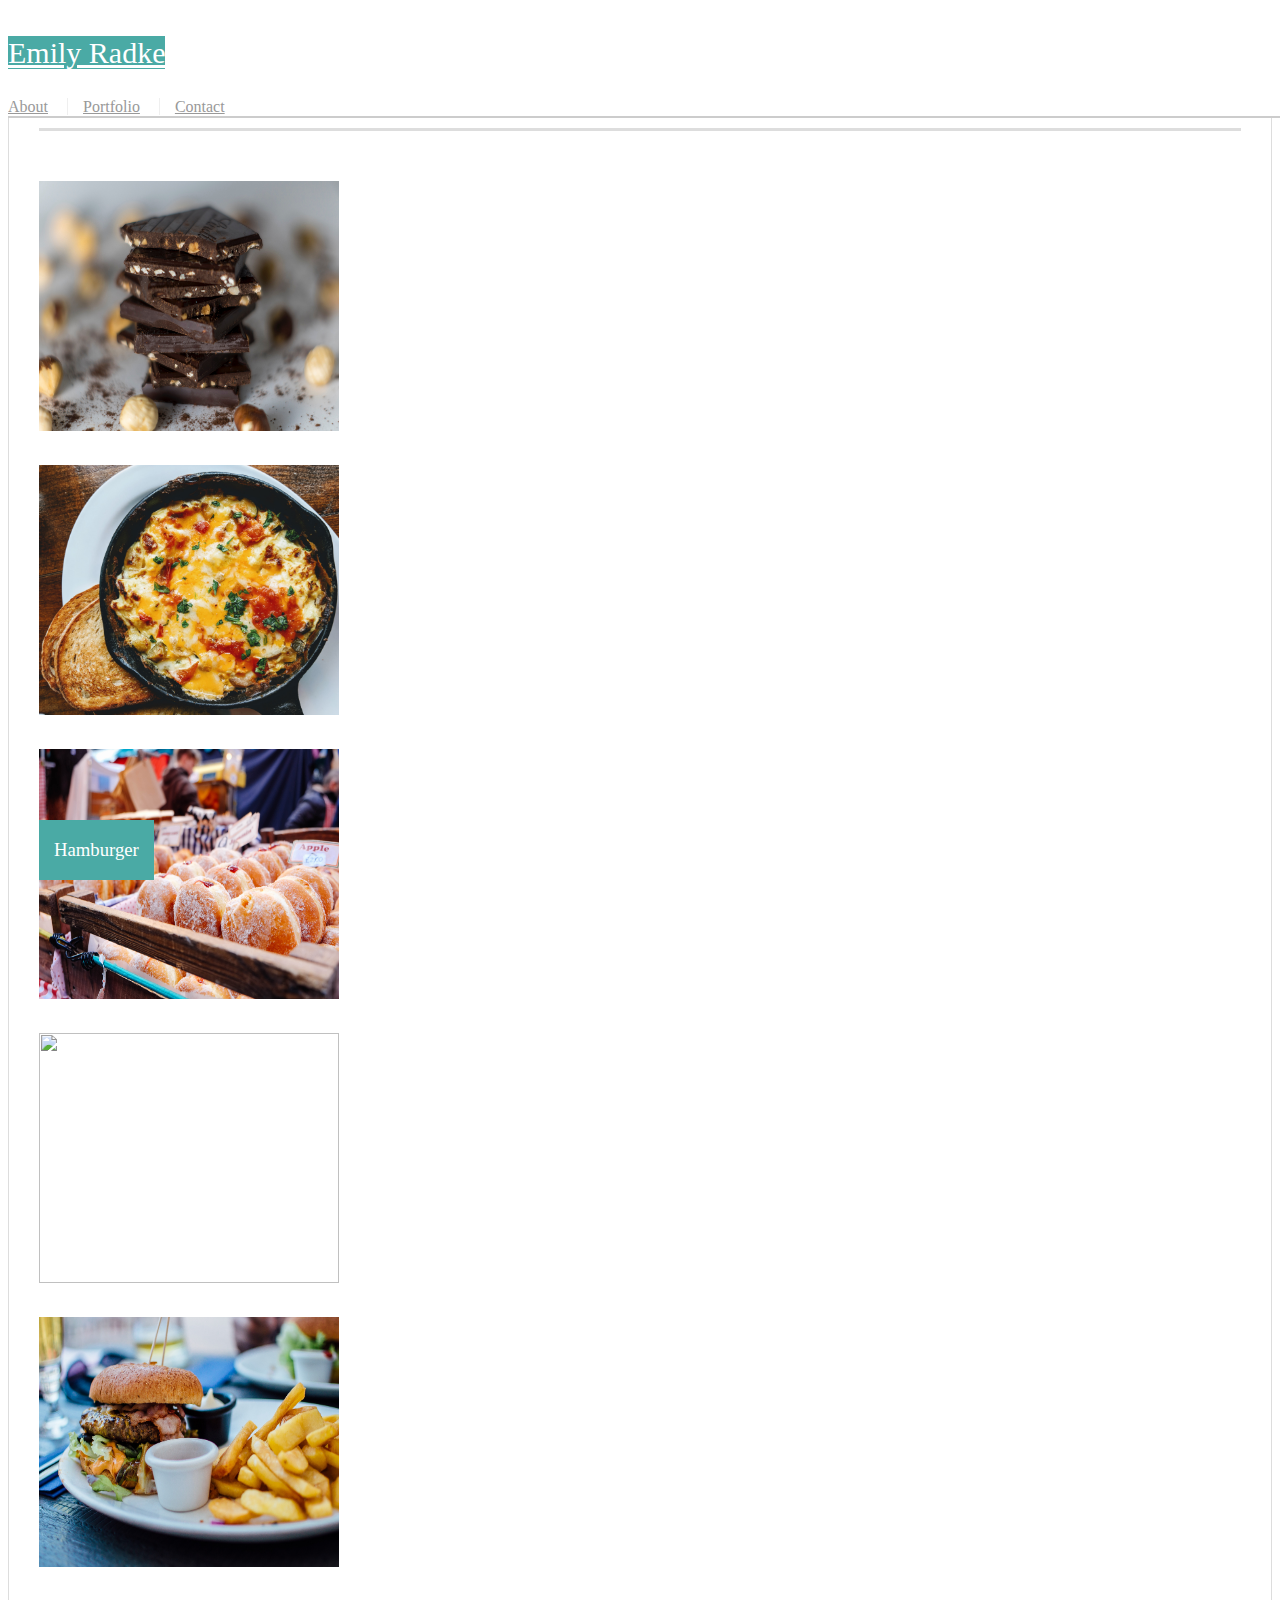
==== portfolio.html @ fd12ee6b "homework2" ====
<!DOCTYPE HTML>

<head>
    
    <!-- Bootstrap CSS -->
    <link rel="stylesheet" href="https://stackpath.bootstrapcdn.com/bootstrap/4.1.3/css/bootstrap.min.css" integrity="sha384-MCw98/SFnGE8fJT3GXwEOngsV7Zt27NXFoaoApmYm81iuXoPkFOJwJ8ERdknLPMO" crossorigin="anonymous">
    <link rel="stylesheet" type="text/css" href="assets/css/style.css">

    <title>Portfolio</title>

</head>

<body background="what-the-hex.png">
    <nav class="navbar navbar-default" id="navbar">
        <div class="container" id="contents">
            <div class="navbar-header">
                <a href="index.html" class="navbar-brand">Emily Radke</a>
            </div>
        
            <div class="nav navbar-right">
                <a class="nav-link" href="index.html">About</a>
                <a class="nav-link" href="portfolio.html">Portfolio</a>
                <a class="nav-link" href="contact.html">Contact</a>
            </div>
        </div>
    </nav>

    <div class="container" id="heading">
        <div class="row" id="navbar-header">
            <div class="col-md-12">
                <h1>Portfolio</h1>
            </div>
        </div>
        
        <div class="row">
            <div class="col-md-4">
                <img src="assets/images/amirali-mirhashemian-1169805-unsplash.jpg" class="img-thumbnail" class="img-responsive">
            
                <h3>Chocolate</h3>
            </div>
            <div class="col-md-4">
                <img src="assets/images/eaters-collective-447690-unsplash.jpg" class="img-thumbnail" class="img-responsive">
            
                <h3>Skillet</h3>
            </div>
        </div>
        <div class="row">
            <div class="col-md-4">
                <img src="assets/images/leon-ephraim-7666-unsplash.jpg" class="img-thumbnail" class="img-responsive">
           
                <h3>Donut</h3>
            </div>
            <div class="col-md-4">
                <img src="assets/images/nathan-dumlao-1164893-unsplash.jpg" class="img-thumbnail" class="img-responsive">
            
                <h3>Gyro</h3>
            </div>
        </div>
        <div class="row">
            <div class="col-md-4">
                <img src="assets/images/robin-stickel-82145-unsplash.jpg" class="img-thumbnail" class="img-responsive">
            
                <h3>Hamburger</h3>
            </div>
        </div>
    </div>


    <footer class="card-footer">
          
    </footer>


</body>
---- assets/css/style.css ----
nav {
    position: fixed;
    z-index: 99;
    width: 100%;
    margin: 0 0 30px;
    overflow: auto;
    color: #ffffff;
    background: #ffffff;
    border-bottom: 2px solid #cccccc;
}

.navbar-brand{
    background-color: #4aaaa5;
    color: #ffffff;
    width: 250px;
    height: 90px;
    font-family: Georgia, Times, "Times New Roman", serif;
    font-size: 30px;
    font-weight: 700px;
    line-height: 90px;
    text-align: center;
}

.nav-link {
    padding-left: 15px;
    margin-left: 15px;
    line-height: 18px;
    color: #999;
    border-left: 1px solid #efefef;
}

.nav-link:first-child {
    border-left: 0;
    padding-left: 0;
    margin-left: 0;
}

#heading {
    border: 1px solid #dddddd;
    padding: 30px;
    margin: 0 auto 40px;
    background: #ffffff;
}

h1 {
    margin-bottom: 20px;
    font-family: Georgia, times, "Times new Roman", serif;
    font-weight: 700;
    color: #4aaaa5;
    padding-bottom: 20px;
    font-size: 30px;
    line-height: 49px;
    border-bottom: 3px solid #dddddd;
}

.img-thumbnail {
    height: 250px;
    width: 300px;
    margin-top: 30px;
}

h3 { 
    position: absolute;
    bottom: 20px;
    width: 87;
    padding: 15px;
    margin-bottom: 0;
    font-weight: 300;
    line-height: 30px;
    color: #ffffff;
    text-align: center;
    background: #4aaaa5;
    border-bottom: 0;
}

#button {
    background-color: #4aaaa5;
    border: 0;
    margin-top:10px;
}

.card-footer {
    height: 50px;
    background-color: grey;
    border-top: 5px solid #4aaaaf;
    
}
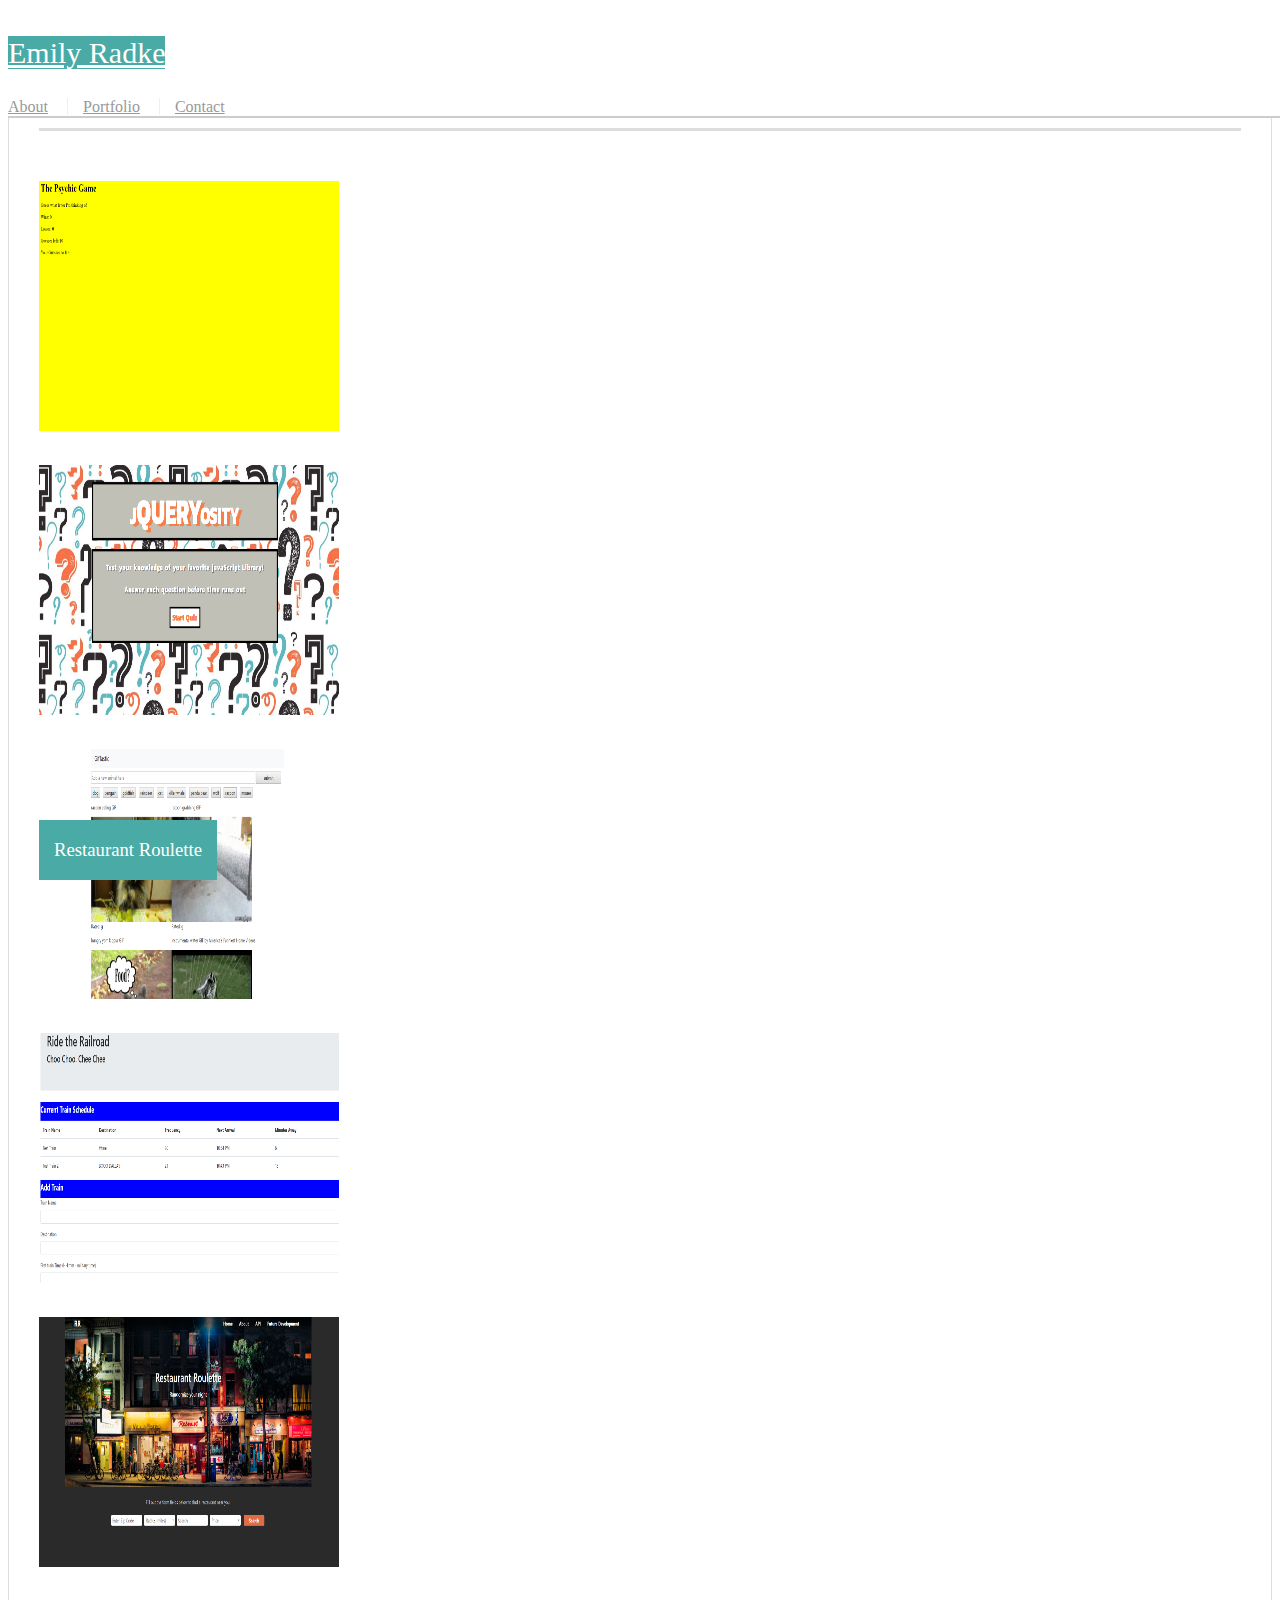
==== commit 2d37887c: "comment" ====
--- a/portfolio.html
+++ b/portfolio.html
@@ -31,36 +31,36 @@
                 <h1>Portfolio</h1>
             </div>
         </div>
-        
+       
         <div class="row">
             <div class="col-md-4">
-                <img src="assets/images/amirali-mirhashemian-1169805-unsplash.jpg" class="img-thumbnail" class="img-responsive">
-            
-                <h3>Chocolate</h3>
+                <a href="https://emilykradke.github.io/Psychic-Game/">
+                <img src="assets/images/psychic.png" class="img-thumbnail" class="img-responsive">
+                <h3>Psychic Game</h3></a>
             </div>
             <div class="col-md-4">
-                <img src="assets/images/eaters-collective-447690-unsplash.jpg" class="img-thumbnail" class="img-responsive">
-            
-                <h3>Skillet</h3>
+                <a href="https://emilykradke.github.io/TriviaGame-/">
+                <img src="assets/images/trivia.png" class="img-thumbnail" class="img-responsive">
+                <h3>Trivia Game</h3></a>
             </div>
         </div>
         <div class="row">
             <div class="col-md-4">
-                <img src="assets/images/leon-ephraim-7666-unsplash.jpg" class="img-thumbnail" class="img-responsive">
-           
-                <h3>Donut</h3>
+                <a href="https://emilykradke.github.io/GifTastic/">
+                <img src="assets/images/gif.png" class="img-thumbnail" class="img-responsive">
+                <h3>Giftastic</h3></a>
             </div>
             <div class="col-md-4">
-                <img src="assets/images/nathan-dumlao-1164893-unsplash.jpg" class="img-thumbnail" class="img-responsive">
-            
-                <h3>Gyro</h3>
+                <a href="https://emilykradke.github.io/TrainScheduler/">
+                <img src="assets/images/train.png" class="img-thumbnail" class="img-responsive">
+                <h3>Train Scheduler</h3></a>
             </div>
         </div>
         <div class="row">
             <div class="col-md-4">
-                <img src="assets/images/robin-stickel-82145-unsplash.jpg" class="img-thumbnail" class="img-responsive">
-            
-                <h3>Hamburger</h3>
+                <a href="https://emilykradke.github.io/Project1/">
+                <img src="assets/images/RR.png" class="img-thumbnail" class="img-responsive">
+                <h3>Restaurant Roulette</h3></a>
             </div>
         </div>
     </div>
@@ -70,5 +70,4 @@
           
     </footer>
 
-
 </body>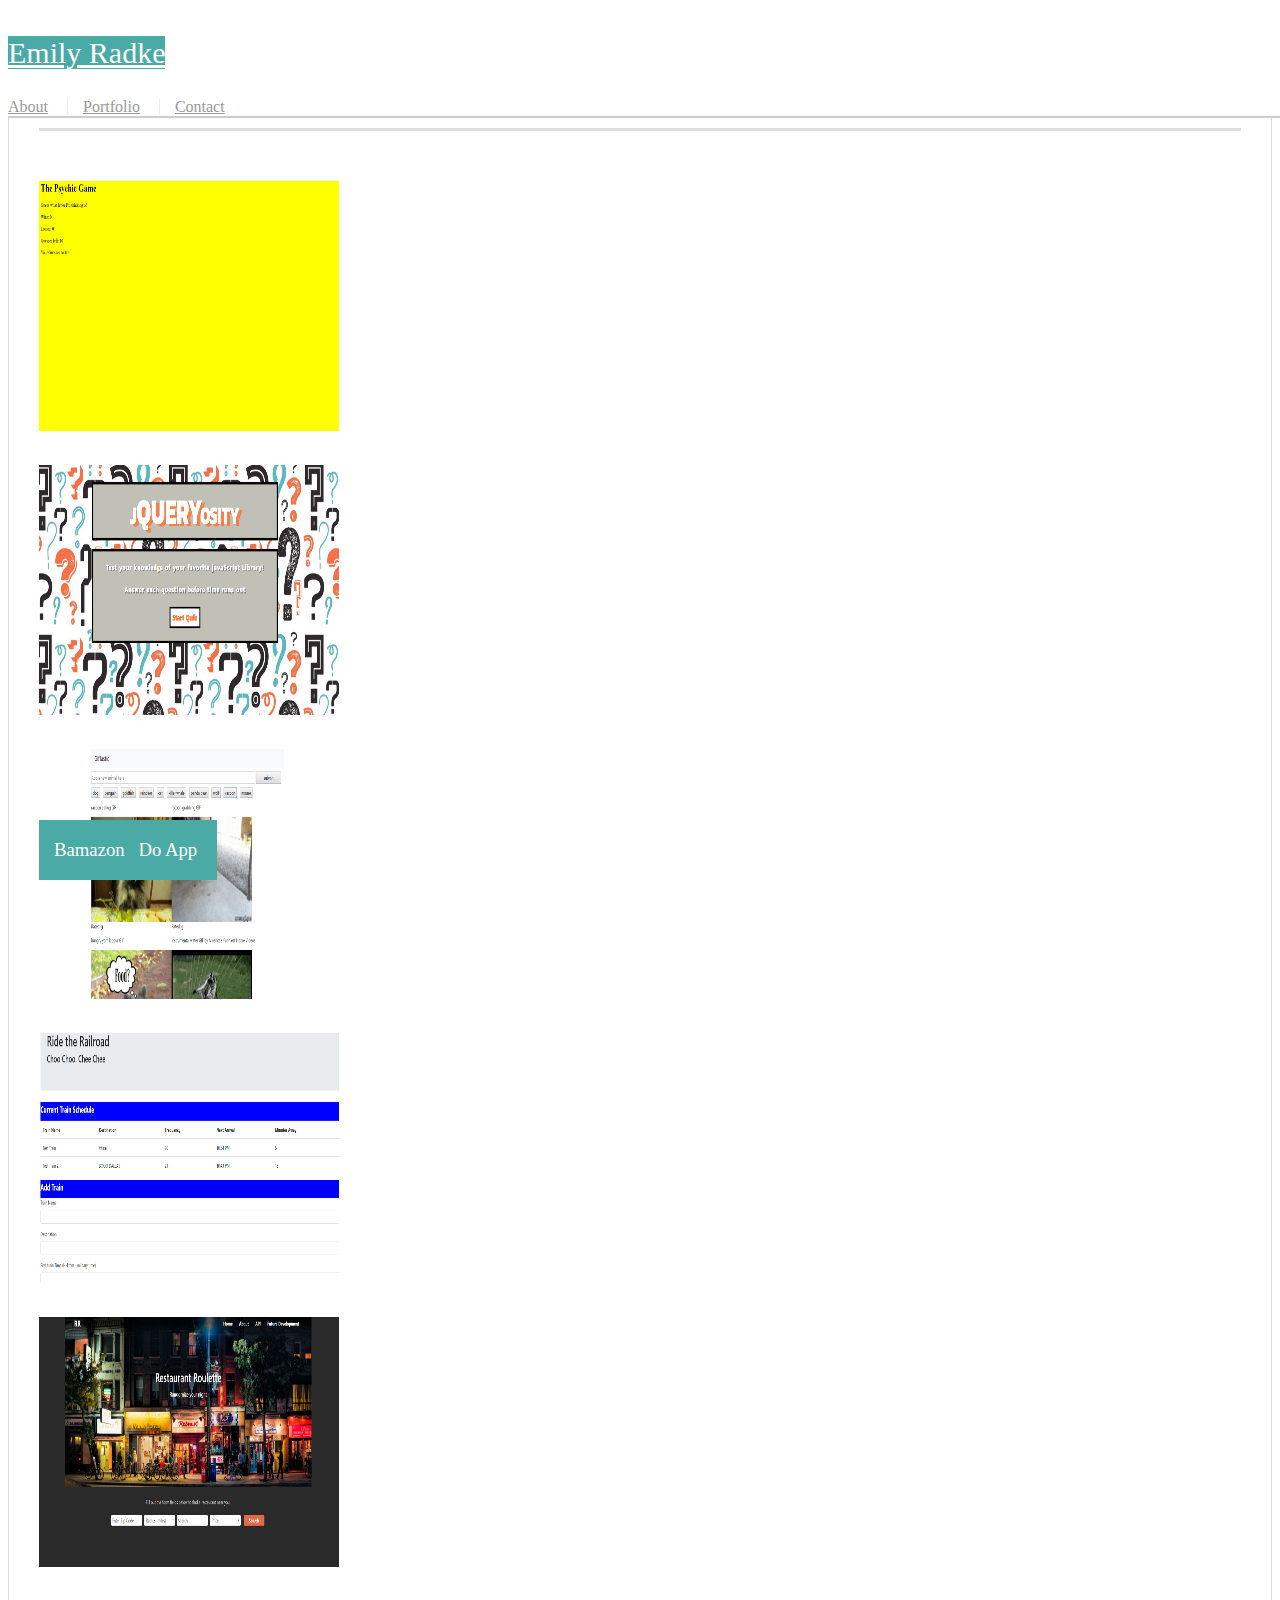
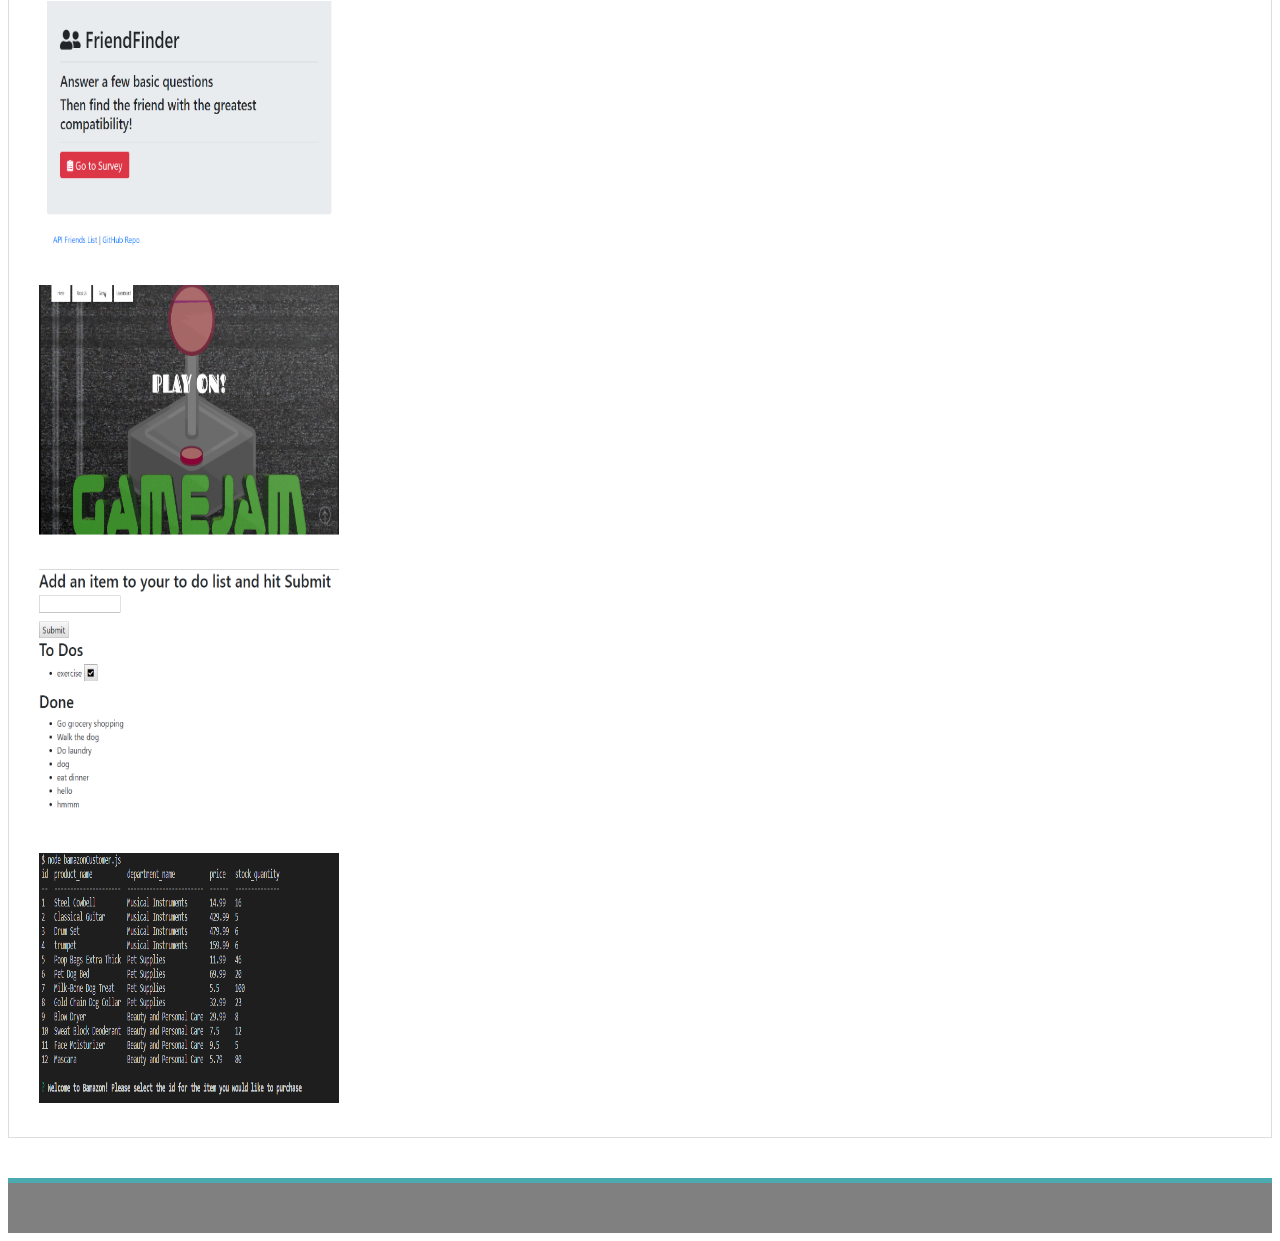
==== commit b2d525f2: "updated portfolio" ====
--- a/portfolio.html
+++ b/portfolio.html
@@ -43,25 +43,46 @@
                 <img src="assets/images/trivia.png" class="img-thumbnail" class="img-responsive">
                 <h3>Trivia Game</h3></a>
             </div>
+            <div class="col-md-4">
+              <a href="https://emilykradke.github.io/GifTastic/">
+              <img src="assets/images/gif.png" class="img-thumbnail" class="img-responsive">
+              <h3>Giftastic</h3></a>
+            </div>
         </div>
         <div class="row">
-            <div class="col-md-4">
-                <a href="https://emilykradke.github.io/GifTastic/">
-                <img src="assets/images/gif.png" class="img-thumbnail" class="img-responsive">
-                <h3>Giftastic</h3></a>
-            </div>
+            
             <div class="col-md-4">
                 <a href="https://emilykradke.github.io/TrainScheduler/">
                 <img src="assets/images/train.png" class="img-thumbnail" class="img-responsive">
                 <h3>Train Scheduler</h3></a>
             </div>
+            <div class="col-md-4">
+              <a href="https://emilykradke.github.io/Project1/">
+              <img src="assets/images/RR.png" class="img-thumbnail" class="img-responsive">
+              <h3>Restaurant Roulette</h3></a>
+            </div>
+            <div class="col-md-4">
+              <a href="https://peaceful-reef-52840.herokuapp.com/">
+              <img src="assets/images/friendfinder.PNG" class="img-thumbnail" class="img-responsive">
+              <h3>Friend Finder</h3></a>
+            </div>
         </div>
         <div class="row">
-            <div class="col-md-4">
-                <a href="https://emilykradke.github.io/Project1/">
-                <img src="assets/images/RR.png" class="img-thumbnail" class="img-responsive">
-                <h3>Restaurant Roulette</h3></a>
-            </div>
+          <div class="col-md-4">
+            <a href="https://game-jam2019.herokuapp.com/">
+            <img src="assets/images/gamejam.PNG" class="img-thumbnail" class="img-responsive">
+            <h3>Game Jam</h3></a>
+          </div>
+          <div class="col-md-4">
+            <a href="https://still-river-99771.herokuapp.com/">
+            <img src="assets/images/todo.PNG" class="img-thumbnail" class="img-responsive">
+            <h3>MySQL ToDo App</h3></a>
+          </div>
+          <div class="col-md-4">
+            <a href="https://github.com/Emilykradke/Bamazon">
+            <img src="assets/images/products.PNG" class="img-thumbnail" class="img-responsive">
+            <h3>Bamazon</h3></a>
+          </div>
         </div>
     </div>
 
